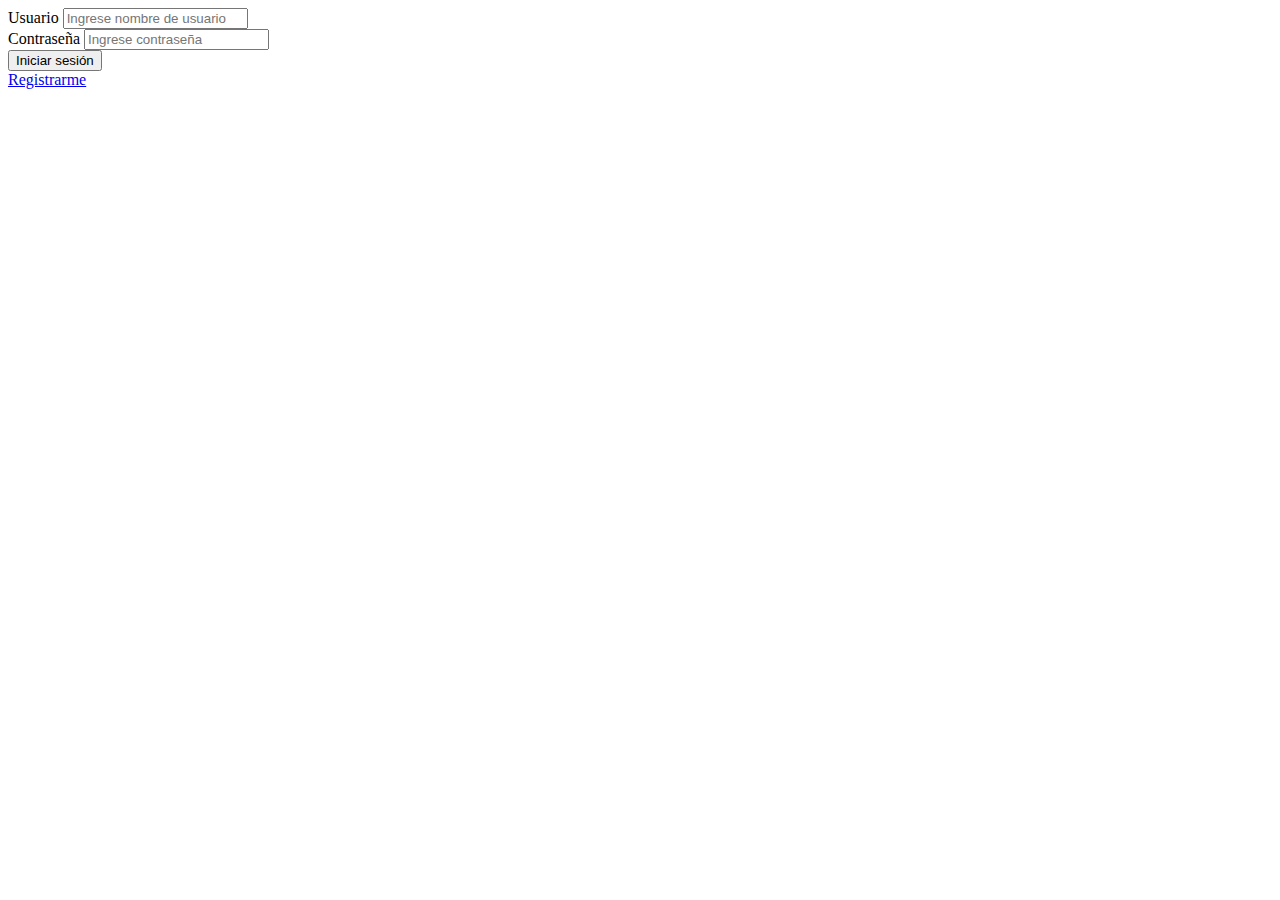
==== Index.html @ 91fbc40b ""agregado de favicon"" ====
<!DOCTYPE html>
<html lang="en">

<head>
    <meta charset="UTF-8">
    <meta name="viewport" content="width=device-width, initial-scale=1.0">
    <title>Spotiland</title>
    <link rel="icon" href="images/icons/favicon.ico">
    <link rel="stylesheet" href="css/Estilo.css">
</head>

<body>

    <main>
        <section class="container">
            <form class="form" action="home.html">
                <div class="form__section">
                    <label for="name">Usuario</label>
                    <input type="text" id="name" placeholder="Ingrese nombre de usuario" class="form__input" required>
                </div>
                <div class="form__section">
                    <label for="pass">Contraseña</label>
                    <input type="password" id="pass" placeholder="Ingrese contraseña" class="form__input" required>
                </div>
                <div class="form__section">
                    <input type="submit" value="Iniciar sesión" id="Iniciar_sesion" class="form__submit" required>
                </div>
            </form>


            <section class="link">
                <a href="Registrarse.html">Registrarme</a>
            </section>
        </section>

    </main>


</body>

</html>
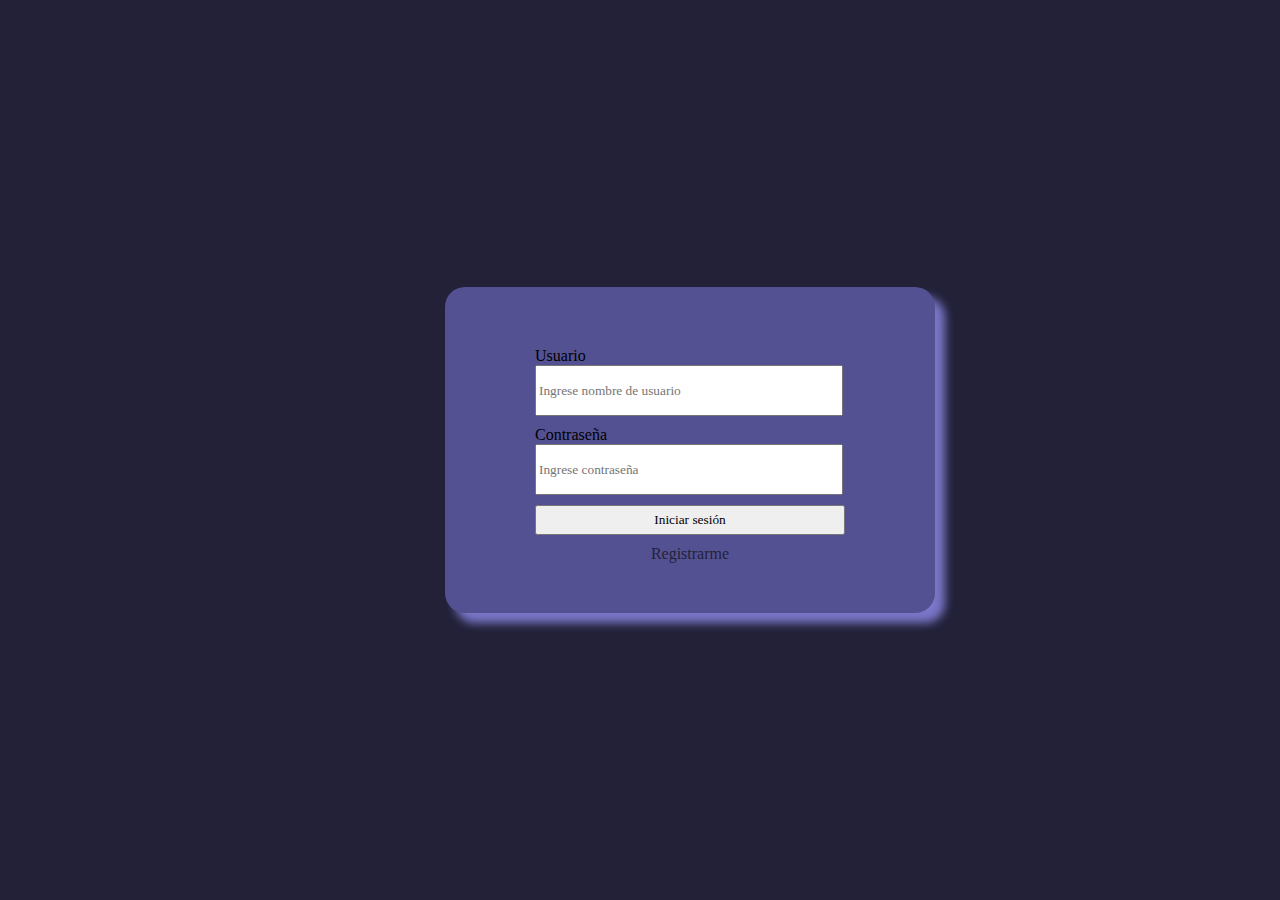
==== commit b7f279ba: "Merge pull request #2 from CabaNicolas/main" ====
--- a/Index.html
+++ b/Index.html
@@ -5,7 +5,7 @@
     <meta charset="UTF-8">
     <meta name="viewport" content="width=device-width, initial-scale=1.0">
     <title>Spotiland</title>
-    <link rel="icon" href="images/icons/favicon.ico">
+    <link rel="icon" href="img/Logo.icon">
     <link rel="stylesheet" href="css/Estilo.css">
 </head>
 
@@ -13,24 +13,24 @@
 
     <main>
         <section class="container">
-            <form class="form" action="home.html">
-                <div class="form__section">
-                    <label for="name">Usuario</label>
-                    <input type="text" id="name" placeholder="Ingrese nombre de usuario" class="form__input" required>
-                </div>
-                <div class="form__section">
-                    <label for="pass">Contraseña</label>
-                    <input type="password" id="pass" placeholder="Ingrese contraseña" class="form__input" required>
-                </div>
-                <div class="form__section">
-                    <input type="submit" value="Iniciar sesión" id="Iniciar_sesion" class="form__submit" required>
-                </div>
-            </form>
-
-
-            <section class="link">
-                <a href="Registrarse.html">Registrarme</a>
-            </section>
+    
+                <form class=" form" action="home.html">
+                    <div class="form__section">
+                        <label for="name">Usuario</label>
+                        <input type="text" id="name" placeholder="Ingrese nombre de usuario" class="form__input" required>
+                    </div>
+                    <div class="form__section">
+                        <label for="pass">Contraseña</label>
+                        <input type="password" id="pass" placeholder="Ingrese contraseña" class="form__input" required>
+                    </div>
+                    <div class="form__section">
+                        <input type="submit" value="Iniciar sesión" id="Iniciar_sesion" class="form__submit">
+                    </div>
+                </form>
+                <section class="link">
+                    <a href="Registrarse.html">Registrarme</a>
+                </section>
+       
         </section>
 
     </main>
--- a/css/Estilo.css
+++ b/css/Estilo.css
@@ -0,0 +1,58 @@
+* {
+    font-family: serif;
+    margin: 0;
+
+}
+body {
+    display: flex;
+    justify-content: center; /* Centra horizontalmente */
+    align-items: center; /* Centra verticalmente */
+    height: 100vh; /* Aprovecha el alto completo de la ventana */
+    background-color: #222138;
+}
+
+.container {
+    display: flex;
+    flex-direction: column;
+    align-items: center; /* Centra horizontalmente el contenido del .container */
+    width: 100%; /* Ocupa el ancho completo disponible */
+    max-width: 500px; /* Establece un ancho máximo para evitar que se vuelva demasiado ancho en pantallas grandes */
+    margin: 0 20px; /* Agrega un margen opcional para espaciarlo de los bordes de la ventana */
+    padding-left: 30px;
+    padding-right: 30px;
+    padding-top: 50px;
+    padding-bottom: 50px;
+    border-radius: 20px;
+    background-color: #545193;
+    box-shadow: 10px 10px 10px #7b77c9;
+}
+
+
+.form__section {
+    margin: 10px;
+
+
+}
+
+.form__input {
+    width: 300px;
+    height: 45px;
+}
+
+.form__submit {
+    width: 310px;
+    /*Define el ancho unicamente del boton para enviar*/
+    height: 30px;
+
+}
+
+.form__section label {
+    display: block;
+    /*Para que los labels se ubiquen por encima de los inputs*/
+
+}
+
+.link a{
+    text-decoration: none;
+    color: #222138;
+}
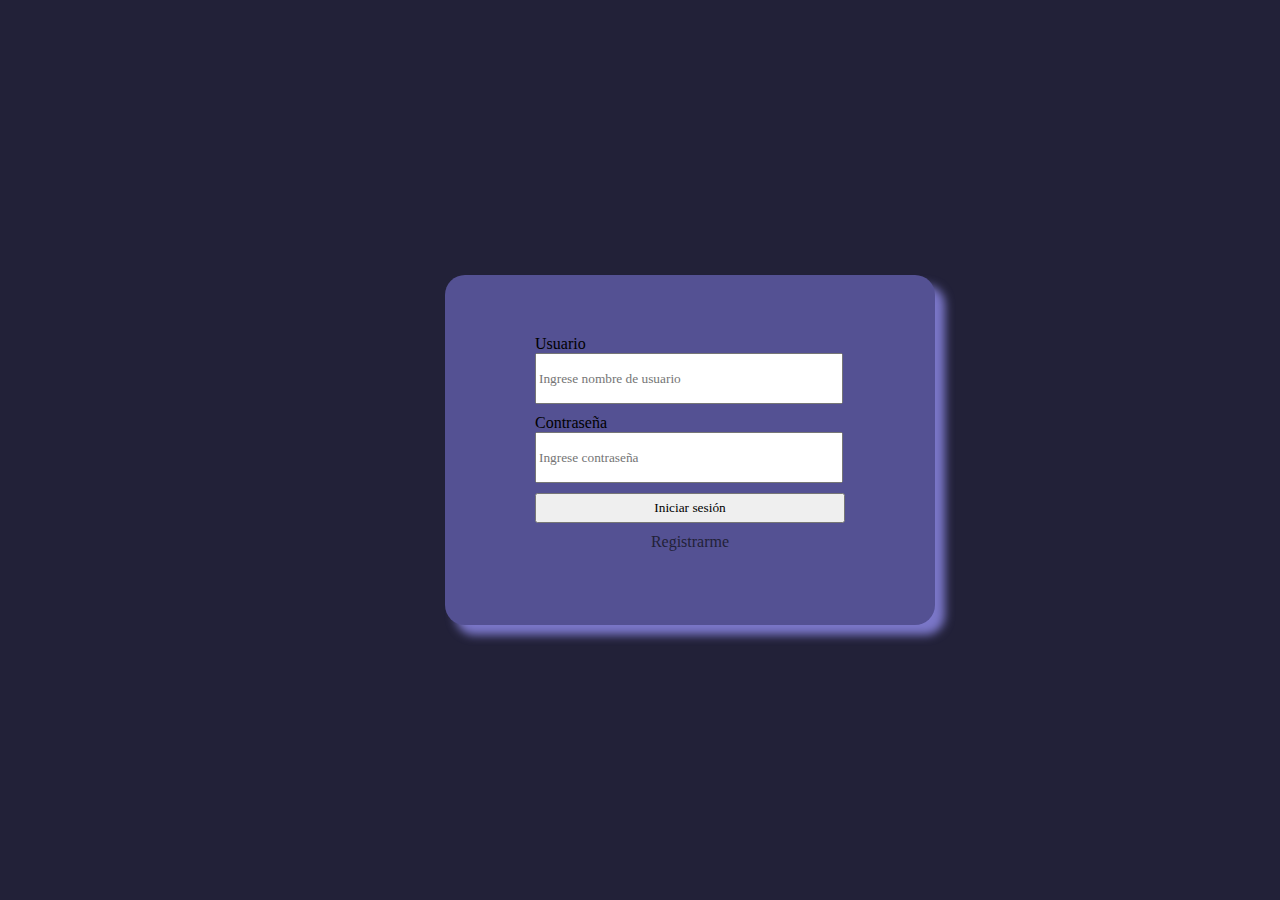
==== commit 87538aae: "javascript" ====
--- a/Index.html
+++ b/Index.html
@@ -13,29 +13,31 @@
 
     <main>
         <section class="container">
-    
-                <form class=" form" action="home.html">
-                    <div class="form__section">
-                        <label for="name">Usuario</label>
-                        <input type="text" id="name" placeholder="Ingrese nombre de usuario" class="form__input" required>
-                    </div>
-                    <div class="form__section">
-                        <label for="pass">Contraseña</label>
-                        <input type="password" id="pass" placeholder="Ingrese contraseña" class="form__input" required>
-                    </div>
-                    <div class="form__section">
-                        <input type="submit" value="Iniciar sesión" id="Iniciar_sesion" class="form__submit">
-                    </div>
-                </form>
-                <section class="link">
-                    <a href="Registrarse.html">Registrarme</a>
-                </section>
-       
+
+            <form class=" form" action="home.html">
+                <div class="form__section">
+                    <label for="name">Usuario</label>
+                    <input type="text" id="name" placeholder="Ingrese nombre de usuario" class="form__input">
+                </div>
+                <div class="form__section">
+                    <label for="pass">Contraseña</label>
+                    <input type="password" id="pass" placeholder="Ingrese contraseña" class="form__input">
+                </div>
+                <div class="form__section">
+                    <input type="submit" value="Iniciar sesión" id="Iniciar_sesion" class="form__submit">
+                </div>
+            </form>
+            <section class="link">
+                <a href="Registrarse.html">Registrarme</a>
+            </section>
+            <div id="mensajeError">
+
+            </div>
         </section>
 
     </main>
-
-
+    <input type="hidden" id="pagina-actual" value="login">
+    <script src="/javascript/validacionesYcombos.js"></script>
 </body>
 
 </html>--- a/css/Estilo.css
+++ b/css/Estilo.css
@@ -3,6 +3,15 @@
     margin: 0;
 
 }
+
+#mensajeError{
+    text-align: center;
+    color: rgba(255, 0, 0, 0.651);
+    padding: 10px;
+    margin: 2px;
+    font-family: 'Fredoka', sans-serif;
+}
+
 body {
     display: flex;
     justify-content: center; /* Centra horizontalmente */
